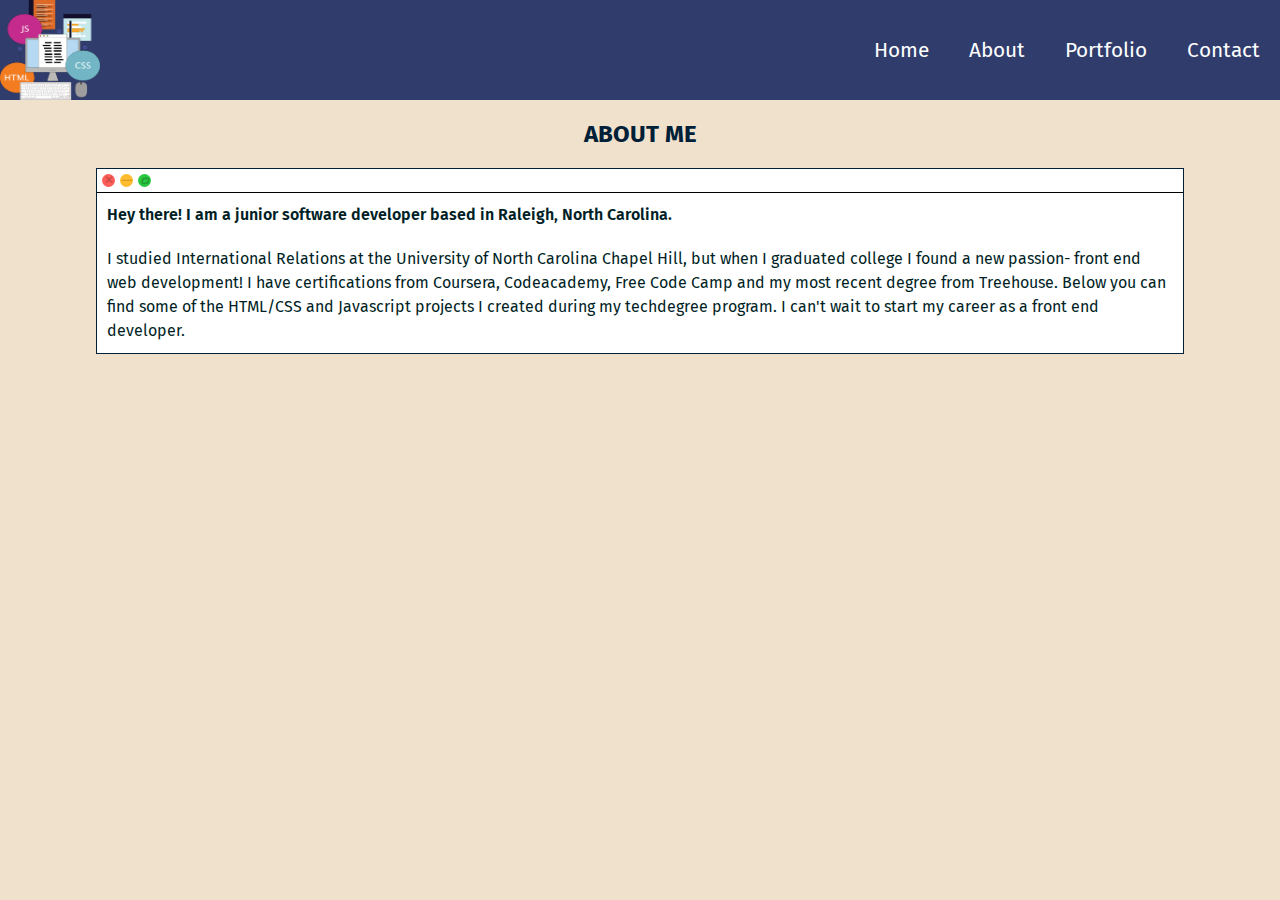
==== about.html @ 36fe1382 "created new html pages and spread content" ====
<!DOCTYPE html>
<html lang="en">
<head>
    <meta charset="utf-8">
    <meta http-equiv="X-UA-Compatible" content="IE=edge">
    <meta name="viewport" content="width=device-width, initial-scale=1.0">
    <link rel="preconnect" href="https://fonts.googleapis.com">
    <link rel="preconnect" href="https://fonts.gstatic.com" crossorigin>
    <link href="https://fonts.googleapis.com/css2?family=Fira+Sans:ital,wght@0,100;0,200;0,300;0,400;0,500;0,600;0,700;0,800;0,900;1,100;1,200;1,300;1,400;1,500;1,600;1,700;1,800;1,900&display=swap" rel="stylesheet"> 
    <link rel="stylesheet" href="https://cdnjs.cloudflare.com/ajax/libs/font-awesome/4.7.0/css/font-awesome.min.css">
    <link href="styles.css" rel="stylesheet">
    <title>Sydney Gallek</title>
</head>
<body>   
<!--NAVIGATION-->
<nav>
    <div class="leftnav">
        <img src="images/logo.png">
    </div>
    <div class="rightnav">
        <a href='index.html'>Home</a>
        <a href="about.html">About</a>
        <a href="portfolio.html">Portfolio</a>
        <a href="contact.html">Contact</a>
    </div>
</nav>

<section id="about" class="container">
    <h2>About Me</h2>
<div class="content-container">
    <div class="browser-bar">
        <div class="circle-1"><p>&#10005;</p></div>
        <div class="circle-2"><p>|<p></div>
        <div class="circle-3"><p class="up">&#10094;</p><p class="down">&#10095;</p></div>
    </div>
<p class="content-first">Hey there! I am a junior software developer based in Raleigh, North Carolina.</p>
<p class="content-text">I studied International Relations at the University of North Carolina Chapel Hill, but when I graduated college I found a new passion- front end web development! I have certifications from Coursera, Codeacademy, Free Code Camp and my most recent degree from Treehouse. Below you can find some of the HTML/CSS and Javascript projects I created during my techdegree program. I can't wait to start my career as a front end developer.
</p>

</div>
</section>

</body>
</html>
---- styles.css ----
* {
    box-sizing: border-box;
    margin: 0;
}
html {
    margin: 0;
    width: 100%;
}
body {
    font-family: fira sans;
    background-color: #F0E1CC;
    width: 100%;
    color:#011F26;
}

img {
 width: 100px;
 height: 100px;
}

p {
    color:#011F26;
}

h2 {
    color:#002037;
    margin-bottom: 20px;
    margin-top: 20px;
}

h3 {
  font-size: 1.7rem;
  margin: 0;
  padding: 0;
}

a {
  text-decoration: none;
  color: #223A40;
  font-size: 1.3rem;
  padding: 10px 20px;
}


/*****NAV***/

nav {
  display: flex;
  flex-direction: flex-start;
  background-color: #303C6C;
  width: 100%;
  align-items: center;
}

.leftnav {
  display: flex;
  width: 100%;
}

.rightnav {
  display: flex;
  justify-content: flex-end;
  width: 100%;
}

nav > a {
    display: block;
    color: white;
    text-align: center;
    padding: 14px 16px;
    text-decoration: none;
    font-size: 17px;
    background-color: #303C6C;
    width: 100%;
}



nav > a:hover {
    color: #F4976C;
}


/****WELCOME AREA***/
#introduction {
    display: flex;
    background-color: #303C6C;
    width: 100%;
    height: 400px;
    align-items: center;
    justify-content: flex-start;
}

.intro {
  color: white;
  overflow: hidden; /* Ensures the content is not revealed until the animation */
  border-right: .15em solid black;
  white-space: nowrap; 
  margin: 0 auto; 
  letter-spacing: .15em; 
  animation: 
    typing 3.5s steps(26, end),
    blink-caret .75s step-end infinite;
}

/* The typing effect */
@keyframes typing {
  from { width: 0 }
  to { width: 100% }
}

/* The typewriter cursor effect */
@keyframes blink-caret {
  from, to { border-color: transparent }
  50% { border-color: black; }
}

.logo {
  width: 200px;
  height: 170px;
}

.intro-container {
  display: flex;
  align-items: center;
  justify-content: space-evenly;
}

/****ABOUT ME****/
#about {
    display: flex;
    flex-direction: column;
    margin-bottom: 20px;

}

.content-container {
    display: flex;
    flex-direction: column;
    width: 85%;
    background-color: #fff;
    border:1px solid #002037;
}

.browser-bar {
  display: flex;
  flex-direction: row;
  background-color: white;
  border-bottom: 1px solid black;
  height: 1.5rem;
  align-items: center;
  justify-content: flex-start;
  padding: 5px;
}

.circle-1 {
  height: 13px;
  width: 13px;
  border-radius: 50%;
  background-color: #fe5e57;
}

.circle-1 > p {
  color: #be4943;
  padding-left: 3.2px;
  font-size: .75rem;

  margin: -1px;
}

.circle-2 {
  height: 13px;
  width: 13px;
  border-radius: 50%;
  background-color: #febc2e;
  margin: 0px 5px;
}

.circle-2 > p {
  transform: rotate(90deg);
  color: #cf9925;
  font-size: .7rem;
  margin-top: 3.8px;
}

.circle-3 {
  height: 13px;
  width: 13px;
  border-radius: 50%;
  background-color: #29c83f;
}

.up {
  transform: rotate(45deg);
  color: #239933;
  font-size: .5rem;
  padding: 2px;
}

.down{
  transform: rotate(45deg);
  color: #239933;
  font-size: .5rem;
  padding: 1px;
  margin-right: -26px;
}

.content-text {
    padding: 10px;
    line-height: 1.5rem;
}

.content-first {
  font-weight: 600;
  padding: 10px;
  line-height: 1.5rem;

}

/****PORTFOLIO****/
#port {
  display: flex;
  flex-direction:column;
  background-color: #B4DFE5;
}


.row {
  display: flex;
  flex-direction: row;
  flex-wrap: wrap;
  justify-content: space-around;
  width: 100%;
}

.portfolio-card {
  display: flex;
  flex-direction: column;
  align-items: center;
  justify-content: space-between;
  position: relative;
  max-width: 350px;
  width: 90%;
  margin: auto;
  position: relative;
}

.portfolio-card::after {
  content: "";
  position: absolute;
  top: 0;
  left: 0;
  width: 100%;
  height: 100%;
  background: rgba(4, 7, 17, 0.932);
  z-index: 2;
  opacity: 0;
}

.portfolio-card:hover::after {
  opacity: 1;
}

.portfolio-card img {
  width: 100%;
  box-shadow: 0 14px 28px rgba(0,0,0,0.25), 0 10px 10px rgba(0,0,0,0.22);
}

.portfolio-img-desc {
  position: absolute;
  top: 50%;
  left: 30%;
  transform: translate(-50%, -50%);
  transition: all 0.8s ease-in-out;
  color: #fff;
  text-align: center;
  font-weight: bolder;
  z-index: 5;
  opacity: 0;
}

.portfolio-card:hover .portfolio-img-desc  {
  opacity: 1;
  left: 50%;
}


.portfolio-img-desc > p, a{
    color: white;
    text-align: center;
}

.portfolio-wrapper {
  display: flex;
  flex-direction: column;
  align-items: center;
  width: 100%;
  padding: 20px;
}


/****FOOTER****/


#footer {
    display: flex;
    flex-direction: column;
    justify-content: flex-start;
}

section {
    display: flex;
    justify-content: center;
    align-items: center;
}


section h2{
  text-align: center;
  text-transform: uppercase;
}
  
  section .row .portfolio-card{
    margin: 20px;
  }
  
  section .cards .portfolio-card h3{
    font-size: 30px;
    text-align: center;
    text-transform: uppercase;
    margin-bottom: 10px;
  }
  
  .contact {
      text-align: center;
      margin: 20px;
      line-height: 1.5rem;
  }
  .socials {
      display: flex;
  }
  .fa {
    padding: 20px;
    font-size: 30px;
    width: 4rem;
    text-align: center;
    text-decoration: none;
    margin: 10px;
    border-radius: 10px;
  }
  .fa-facebook {
    background: #3B5998;
    color: white;
  }
  .fa-twitter {
    background: #55ACEE;
    color: white;
  }
  .fa-linkedin {
    background: #007bb5;
    color: white;
  }
  
  .fa:hover {
    opacity: 0.7;
  }

.text-center {
    font-size: 1.6rem;
    margin: 20px;
}



/****MEDIAQUERY****/

@media only screen and (min-width: 768px) {
    

    
    nav {
      display: flex;
      justify-content: space-around;
    }

    .intro {
      padding: 15px;
      margin: 15px;
      font-size: 2.3rem;
    }
    .profile-pic {
      width: 370px;
      height: 300px;
    }
    
    .container-1 {
      justify-content: space-evenly;
    }

    .row {
        flex-direction: row;
    }
    .portfolio-card {
        width: 20%;
    }

    #footer {
      display: flex;
      flex-direction: column;
    }

}
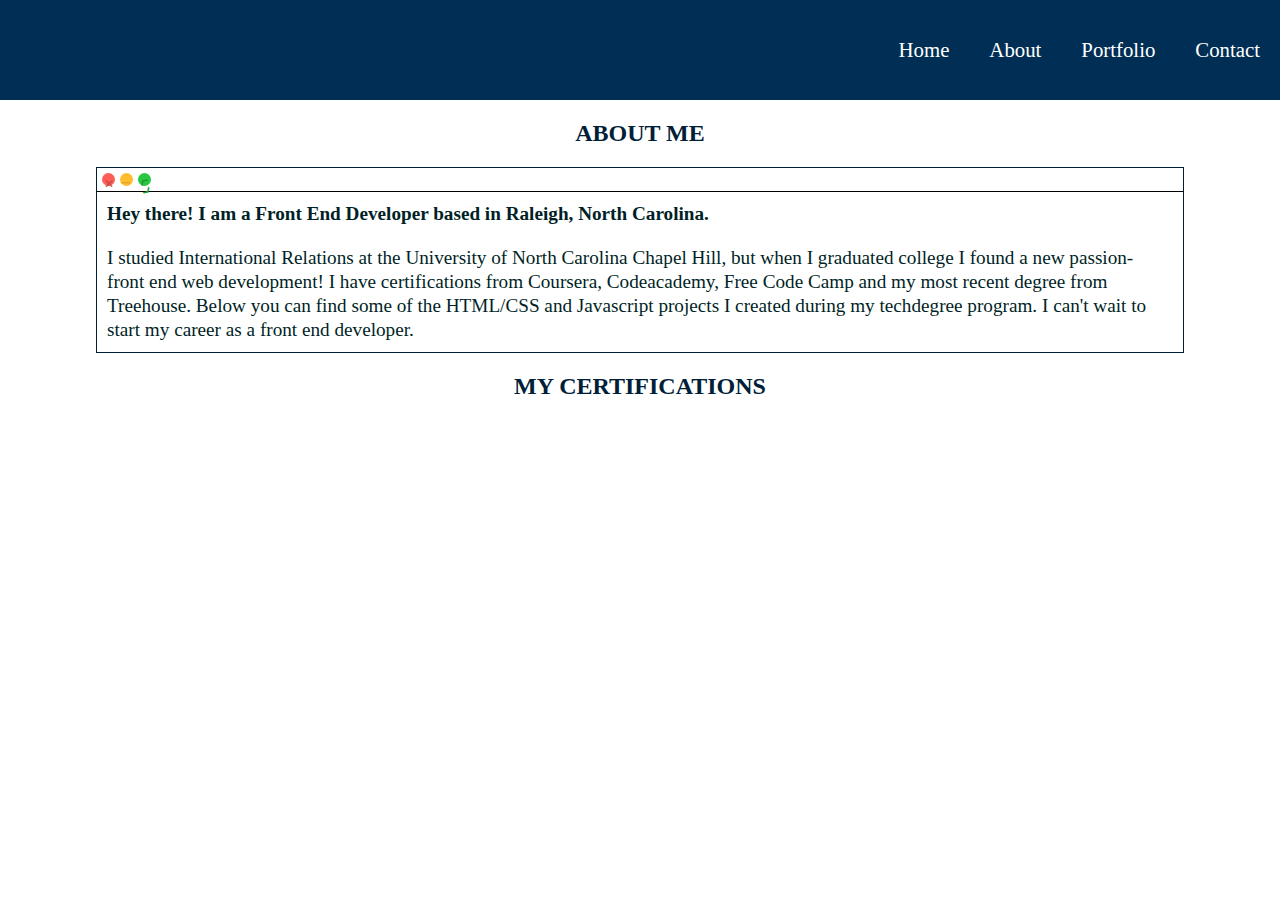
==== commit afc1a269: "updated styles and site format" ====
--- a/about.html
+++ b/about.html
@@ -15,7 +15,7 @@
 <!--NAVIGATION-->
 <nav>
     <div class="leftnav">
-        <img src="images/logo.png">
+        
     </div>
     <div class="rightnav">
         <a href='index.html'>Home</a>
@@ -33,11 +33,12 @@
         <div class="circle-2"><p>|<p></div>
         <div class="circle-3"><p class="up">&#10094;</p><p class="down">&#10095;</p></div>
     </div>
-<p class="content-first">Hey there! I am a junior software developer based in Raleigh, North Carolina.</p>
+<p class="content-first">Hey there! I am a Front End Developer based in Raleigh, North Carolina.</p>
 <p class="content-text">I studied International Relations at the University of North Carolina Chapel Hill, but when I graduated college I found a new passion- front end web development! I have certifications from Coursera, Codeacademy, Free Code Camp and my most recent degree from Treehouse. Below you can find some of the HTML/CSS and Javascript projects I created during my techdegree program. I can't wait to start my career as a front end developer.
 </p>
+</div>
 
-</div>
+<h2>My certifications</h2>
 </section>
 
 </body>
--- a/styles.css
+++ b/styles.css
@@ -7,19 +7,19 @@
     width: 100%;
 }
 body {
-    font-family: fira sans;
-    background-color: #F0E1CC;
-    width: 100%;
+    font-family: futura;
     color:#011F26;
 }
 
 img {
- width: 100px;
- height: 100px;
+  height:100px;
+  width:50px;
 }
 
 p {
     color:#011F26;
+    font-size:1.2rem;
+    line-height: 2;
 }
 
 h2 {
@@ -47,9 +47,10 @@
 nav {
   display: flex;
   flex-direction: flex-start;
-  background-color: #303C6C;
-  width: 100%;
-  align-items: center;
+  width: 100%;
+  align-items: center;
+  background-color: #002E54;
+  height:100px;
 }
 
 .leftnav {
@@ -70,7 +71,6 @@
     padding: 14px 16px;
     text-decoration: none;
     font-size: 17px;
-    background-color: #303C6C;
     width: 100%;
 }
 
@@ -84,7 +84,6 @@
 /****WELCOME AREA***/
 #introduction {
     display: flex;
-    background-color: #303C6C;
     width: 100%;
     height: 400px;
     align-items: center;
@@ -92,24 +91,24 @@
 }
 
 .intro {
-  color: white;
   overflow: hidden; /* Ensures the content is not revealed until the animation */
   border-right: .15em solid black;
   white-space: nowrap; 
   margin: 0 auto; 
+  padding-left: 40px;
   letter-spacing: .15em; 
   animation: 
     typing 3.5s steps(26, end),
     blink-caret .75s step-end infinite;
-}
-
-/* The typing effect */
+  font-size: 30px;
+}
+
 @keyframes typing {
   from { width: 0 }
   to { width: 100% }
 }
 
-/* The typewriter cursor effect */
+
 @keyframes blink-caret {
   from, to { border-color: transparent }
   50% { border-color: black; }
@@ -122,9 +121,162 @@
 
 .intro-container {
   display: flex;
+  width: 50%;
   align-items: center;
   justify-content: space-evenly;
 }
+
+.image-container {
+  display: flex;
+  width: 50%;
+  justify-content: center;
+}
+
+.first-image {
+  height: 400px;
+  width: 350px;
+}
+
+.second-section{
+  display:flex;
+  flex-direction: column;
+  justify-content: start;
+}
+
+.second-section-img {
+  width: 60%;
+  height: 50%;
+}
+
+.what-i-do {
+  width:100%;
+  padding: 20px 30px;
+  display: flex;
+  align-items: flex-end;
+  text-align: end;
+}
+
+.what-i-do-left {
+  display: flex;
+  align-items: center;
+  justify-content: center;
+  width: 50%;
+}
+
+.what-i-do-right {
+  width: 50%;
+}
+
+.why-i-do-it {
+  width:100%;
+  height:400px;
+  padding: 20px 30px;
+  display: flex;
+  flex-direction: column;
+}
+.why-i-do-it > h3 {
+  padding: 20px;
+}
+.i-like-to-use {
+  display: flex;
+  justify-content: space-around;
+}
+
+.box {
+  display: flex;
+  align-items: center;
+  height: 180px;
+  width: 180px;
+  border-radius: 8px;
+  box-shadow: rgba(0, 0, 0, 0.19) 0px 10px 20px, rgba(0, 0, 0, 0.23) 0px 6px 6px;
+  justify-content: center;
+}
+
+/****SKILLS****/
+.skills-container {
+  width: 100%;
+  display: flex;
+}
+
+.left-container {
+  display: flex;
+  width:100%;
+}
+
+#html, #css, #js{
+  display: flex;
+  align-items: center;
+  justify-content: center;
+  width: 33%;
+  text-align: center;
+  border: 1px solid black;
+  height: 200px;
+  transition: width 2s, height 4s;
+  font-size: 40px;
+}
+
+.hide {
+  display: none;
+}
+
+#html.permahover {
+  font-size: 50px;
+}
+#css.permahover {
+  display: flex;
+  flex-direction: column;
+}
+#js.permahover {
+  background-color:#A1C7E0;
+}
+#carrot-open.permahover {
+  display: inline-block;
+  width: 10%;
+  animation: fadeIn 2s;
+}
+
+#carrot-close.permahover {
+  display: inline-block;
+  width: 10%;
+  animation: fadeIn 3s;
+}
+
+@keyframes fadeIn {
+  0% {opacity:0;}
+  100% {opacity:1;}
+}
+
+#html-text {
+  background-color:#cf9925;
+}
+
+.languages {
+  display: flex;
+  flex-direction: column;
+  height: 100%;
+  width: 100%;
+  font-size:1.4rem;
+  text-align: center;
+  border: 1px solid black;
+}
+
+.skills-dropdown {
+  display: flex;
+  flex-direction: row;
+  width: 100%;
+  height: 200px;
+}
+
+#language-1{
+  background-color: lavender;
+}
+
+#panel {
+  display: flex;
+  width: 100%;
+  background-color: #9bc1d4f2;
+}
+
 
 /****ABOUT ME****/
 #about {
@@ -221,13 +373,11 @@
 #port {
   display: flex;
   flex-direction:column;
-  background-color: #B4DFE5;
-}
-
+}
 
 .row {
   display: flex;
-  flex-direction: row;
+  flex-direction: column;
   flex-wrap: wrap;
   justify-content: space-around;
   width: 100%;
@@ -236,38 +386,41 @@
 .portfolio-card {
   display: flex;
   flex-direction: column;
-  align-items: center;
   justify-content: space-between;
   position: relative;
-  max-width: 350px;
-  width: 90%;
   margin: auto;
-  position: relative;
-}
-
-.portfolio-card::after {
+
+
+}
+
+/***.portfolio-card::after {
   content: "";
   position: absolute;
   top: 0;
-  left: 0;
-  width: 100%;
+  left: 350px;
+  width: 70%;
   height: 100%;
   background: rgba(4, 7, 17, 0.932);
   z-index: 2;
   opacity: 0;
+  transition: all 0.8s ease-in-out;
 }
 
 .portfolio-card:hover::after {
   opacity: 1;
-}
+}****/
 
 .portfolio-card img {
-  width: 100%;
+  height: 300px;
+  width:400px;
   box-shadow: 0 14px 28px rgba(0,0,0,0.25), 0 10px 10px rgba(0,0,0,0.22);
+  z-index: 1;
 }
 
 .portfolio-img-desc {
   position: absolute;
+  height: 300px;
+  width: 100%;
   top: 50%;
   left: 30%;
   transform: translate(-50%, -50%);
@@ -275,8 +428,8 @@
   color: #fff;
   text-align: center;
   font-weight: bolder;
-  z-index: 5;
   opacity: 0;
+  background-color: #252525;
 }
 
 .portfolio-card:hover .portfolio-img-desc  {
@@ -312,6 +465,7 @@
     display: flex;
     justify-content: center;
     align-items: center;
+    width:100%;
 }
 
 
@@ -340,13 +494,13 @@
       display: flex;
   }
   .fa {
-    padding: 20px;
+    padding: 15;
     font-size: 30px;
     width: 4rem;
     text-align: center;
     text-decoration: none;
     margin: 10px;
-    border-radius: 10px;
+    border-radius: 40px;
   }
   .fa-facebook {
     background: #3B5998;
@@ -374,7 +528,7 @@
 
 /****MEDIAQUERY****/
 
-@media only screen and (min-width: 768px) {
+/*@media only screen and (min-width: 768px) {
     
 
     
@@ -409,4 +563,5 @@
       flex-direction: column;
     }
 
-}+}
+*/